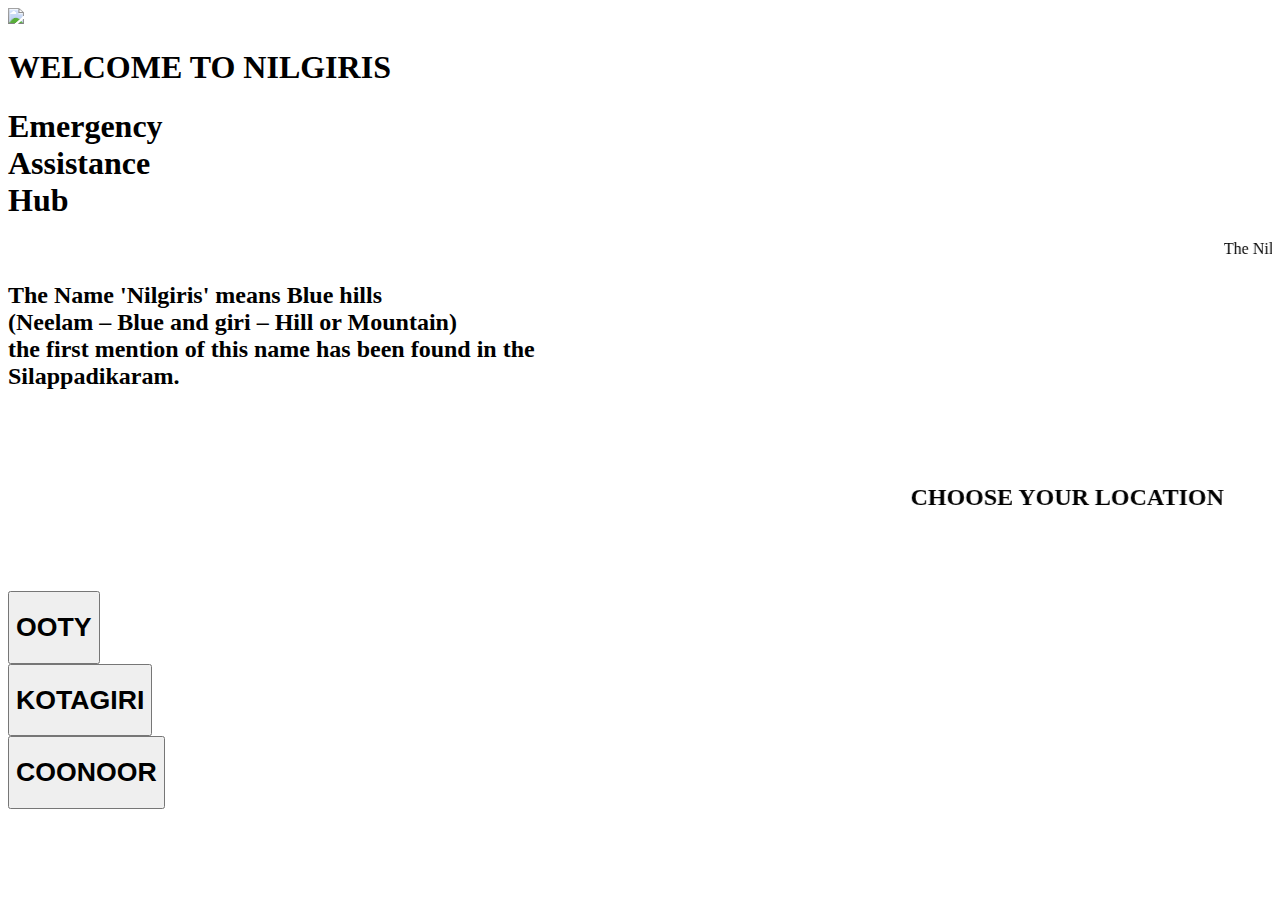
==== homepage.html @ bd3c309a "Homepage" ====
<!DOCTYPE html>
<html>
    <title>
        Welcome to NILGIRIS
    </title>
    <link rel="stylesheet" href="homepage.css"></style>
    <link rel="">
    <body>
        
        <img class="homepagebackground" src="daniel-leone-g30P1zcOzXo-unsplash.jpg">
        <h1 class="title1">
         WELCOME TO NILGIRIS

        </h1>
        
        <h1 class="title">Emergency<br> Assistance<br>Hub</h1>
        <div class="containerHead"> 
            <div class="container"></div>
        </div>
         <marquee >The Nilgiris was part of the Vijayanagar Kingdom from 1336 to 1565. After its fall in 1565 the rulers of Mysore gained control over the Nilgiris. Later it came under the rule of Hyder Ali and Tipu Sultan (1760 to 1799). The Nilgiris was ceded to the East India Company in 1799 by a Treaty of Srirangapattanam.
            The Nilgiris, because of its natural charm and pleasant climate, was a place of Special attraction for the Europeans. In 1818, Mr. Whish and Kindersley, who were assistants to the Collector of Coimbatore, discovered the place Kotagiri near Rengaswamy peak.It is also known as 'queen of hill stations'.

         </marquee>
        <div class="aboutnilgiri"> 
            <h2>The Name 'Nilgiris' means Blue hills<br> (Neelam – Blue and giri – Hill or Mountain)<br> the first mention of this name has been found in the <br> Silappadikaram. </h2>

        </div><br><br>
        <div class="places"> 
            <div class="choose">  
                <img class="bcimg" src=""> 
                <div class="insidechoose">
                     <h2 class="yu">
                        <marquee behavior="alternate" class="jk">CHOOSE YOUR LOCATION</marquee>  </h2>
                </div>

            </div><br><br><br>
            
            <div class="place"> 
                <button class="ooty">
                    
                    <h1>OOTY</h1>
                </button><br>
                <button class="kotagiri">
                    <h1>KOTAGIRI</h1>
                </button>  <br>
                <button class="coonoor">
                    <h1>COONOOR</h1>
                </button><br>
                

                 </button>
            </div>
        </div>

        
        <script defer src="homepage.js"></script>
    </body>
    
</html>
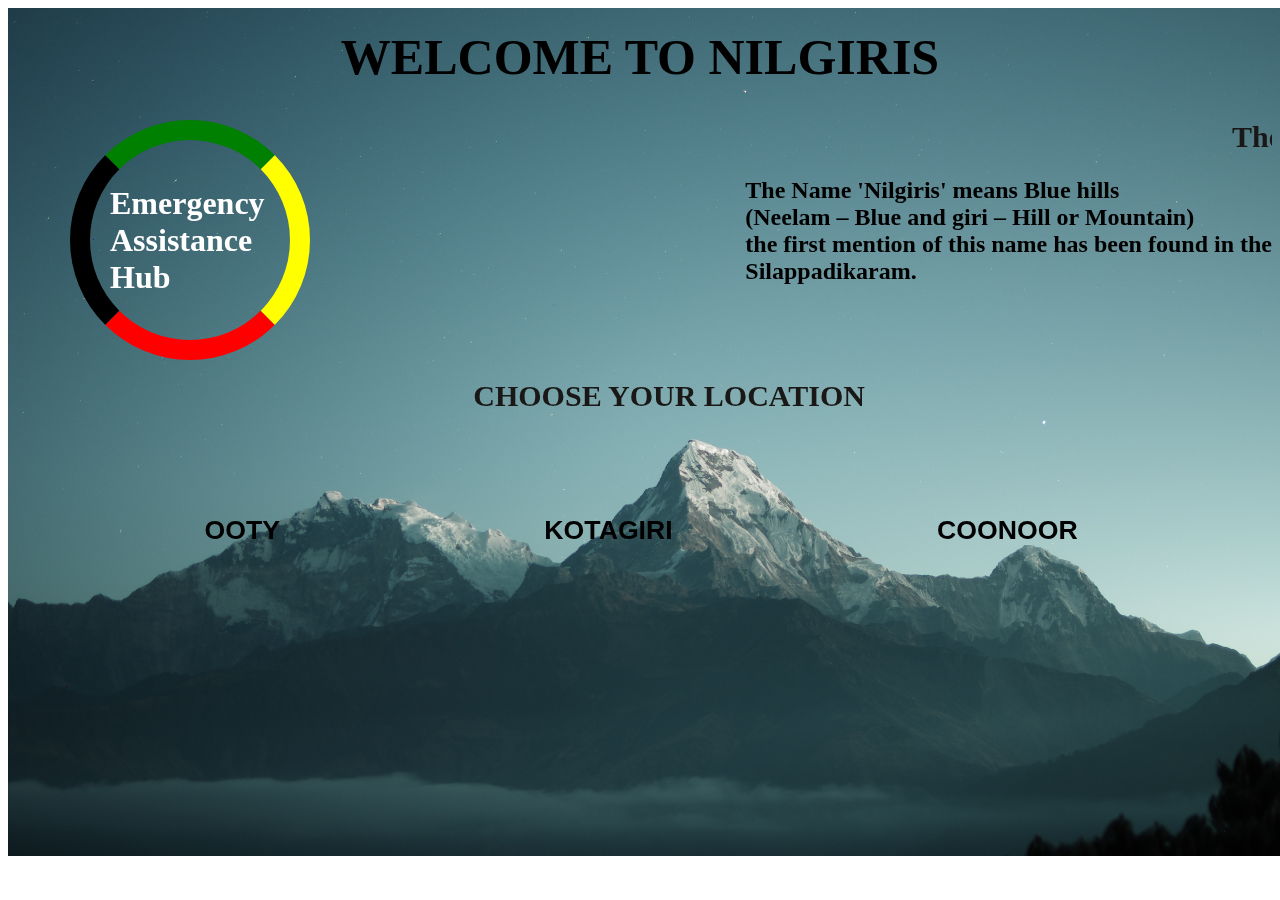
==== commit c8990b58: "Main image" ====
--- a/homepage.html
+++ b/homepage.html
@@ -7,7 +7,7 @@
     <link rel="">
     <body>
         
-        <img class="homepagebackground" src="daniel-leone-g30P1zcOzXo-unsplash.jpg">
+        <img class="homepagebackground" src="./images/daniel-leone-g30P1zcOzXo-unsplash.jpg">
         <h1 class="title1">
          WELCOME TO NILGIRIS
 
--- a/homepage.css
+++ b/homepage.css
@@ -0,0 +1,140 @@
+body {
+}
+.homepagebackground {
+  position: fixed;
+  width: 100%;
+
+  margin-left: 0px;
+}
+.title1 {
+  font-weight: bold;
+  font-size: 50px;
+  padding-top: 20px;
+  animation: h1 1s ease-in-out;
+}
+@keyframes h1 {
+  0% {
+    transform: translateY(-100%);
+  }
+}
+.containerHead {
+  animation: h2 1s ease-in-out;
+}
+@keyframes h2 {
+  0% {
+    transform: translateX(-30%);
+  }
+}
+
+.container {
+  position: fixed;
+  left: 70px;
+
+  height: 200px;
+  width: 200px;
+  border: 25px solid white;
+  border-radius: 50%;
+  border-top: 20px solid green;
+  border-left: 20px solid;
+  border-right: 20px solid yellow;
+  border-bottom: 20px solid red;
+  animation: ani 2s linear infinite;
+}
+
+@keyframes ani {
+  to {
+    transform: rotate(360deg);
+  }
+}
+.title {
+  color: white;
+  position: fixed;
+  left: 110px;
+  top: 185px;
+  animation: h3 1s ease-in-out;
+}
+@keyframes h3 {
+  0% {
+    transform: translateX(100%);
+  }
+}
+
+marquee {
+  color: #191817;
+  font-size: 30px;
+  font-weight: bold;
+}
+.aboutnilgiri {
+  position: relative;
+  display: flex;
+  justify-content: end;
+  animation: h4 1.5s ease;
+}
+@keyframes h4 {
+  0% {
+    transform: translateY(-40%);
+  }
+}
+
+.bcimg {
+  position: relative;
+  width: 500px;
+  border-radius: 50px;
+}
+.choose {
+  position: relative;
+  padding-left: 10px;
+  padding-right: 40px;
+}
+.insidechoose {
+  position: relative;
+  display: flex;
+  justify-content: center;
+}
+.yu {
+  color: beige;
+  padding-left: 90px;
+}
+.jk {
+  padding-right: 30px;
+  font-size: 30px;
+  width: 500px;
+  font-weight: bold;
+}
+.places {
+  display: grid;
+}
+.place {
+  display: flex;
+  justify-content: space-around;
+  margin-left: 10%;
+}
+h1 {
+  margin-top: 0%;
+  position: relative;
+  display: flex;
+  justify-content: center;
+}
+
+.ooty,
+.kotagiri,
+.coonoor {
+  padding-top: 20px;
+  background-color: transparent;
+  border-color: transparent;
+  border-radius: 20px;
+  position: relative;
+  animation: h5 1s ease;
+}
+@keyframes h5 {
+  0% {
+    transform: translateY(200%);
+  }
+}
+
+.ooty:hover,
+.kotagiri:hover,
+.coonoor:hover {
+  background-color: black;
+  color: whitesmoke;
+}
